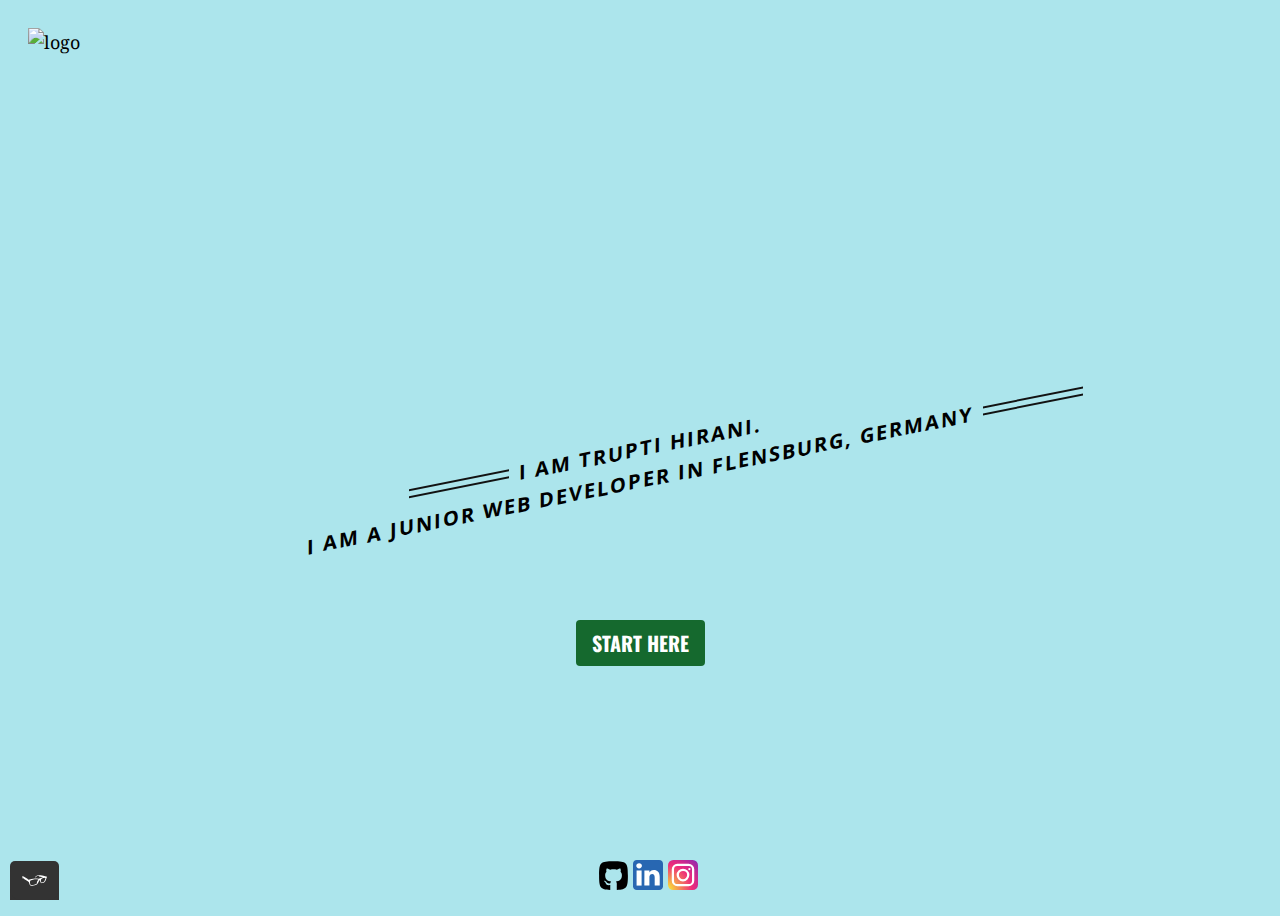
==== index.html @ 9bb4b2f9 "update" ====
<!DOCTYPE html>
<html lang="en">

<head>
    <meta charset="UTF-8">
    <meta http-equiv="X-UA-Compatible" content="IE=edge">
    <meta name="viewport" content="width=device-width, initial-scale=1.0">
    <title> Trupti Hirani </title>
    <link rel="shortcut icon" href="../myPortfolio/img/iconfinder_icon.png">
    <link rel="stylesheet" type="text/css"
        href="https://cdnjs.cloudflare.com/ajax/libs/normalize/8.0.1/normalize.min.css">
    <link
        href="https://fonts.googleapis.com/css2?family=Bungee+Shade&family=Monoton&family=Noto+Serif&family=Oleo+Script&family=Trirong:ital,wght@0,500;1,500&display=swap"
        rel="stylesheet">
    <link rel="stylesheet" type="text/css" href="css/style.production.css">
</head>

<body>
    <!-- Header including the logo and the main navigation -->
    <header class="page-header">
        <img src="../myPortfolio/img/portrait.jpg" alt="logo" class="page-header__item">
        <nav class="main-navigation page-header__item">
            <ul role="menubar" class="navigation-list">
                <li role="presentation">
                    <a href="index.html" role="menuitem"
                        class="navigation-list__item navigation-list__item--active"><span
                            class="fontawesome-home"></span></a>
                </li>
                <li role="presentation">
                    <a href="about.html" role="menuitem" class="navigation-list__item"><span
                            class="fontawesome-user"></span></a>
                </li>
                <li role="presentation">
                    <a href="work.html" role="menuitem" class="navigation-list__item"><span
                            class="fontawesome-folder-open"></span></a>
                </li>
                <li role="presentation">
                    <a href="contact.html" role="menuitem" class="navigation-list__item"><span
                            class="fontelico-emo-thumbsup"></span></a>
                </li>
            </ul>
        </nav>
    </header>
    <section class="index">
        <h3> I am Trupti Hirani. <br>
            I am a Junior Web developer in Flensburg, Germany </h3>
        <div class="rainbow-btn">
            <a class="rainbow rainbow-5" href="about.html">Start here</a>
        </div>
    </section>

    <footer class="index-page-footer">
        <div class="social-media">
            <a href="https://github.com/Trupti7291" target="_blank"><img src="img/github_icon.svg"
                    alt="GitHub icon"></a>
            <a href="https://www.linkedin.com/in/trupti-hirani-316834170/" target="_blank"><img
                    src="img/linkedin_icon.svg" alt="LinkedIn icon"></a>
            <a href="https://www.facebook.com/trupti.kara" target="_blank"><img class="Instagram-icon"
                    src="img/instagram_icon.svg" alt="Instagram icon"></a>
        </div>
    </footer>
    <!-- script element uses display:none; as default -->
    <script src="js/tota11y.min.js"></script>
</body>

</html>
---- css/style.production.css ----
/*
* Prefixed by https://autoprefixer.github.io
* PostCSS: v7.0.29,
* Autoprefixer: v9.7.6
* Browsers: last 4 version
*/

/* Colors used
Primary Color (Teal-ish): #013552; #0e2f44;
Primary Color (White): #ffffff;
Black: #000;
Secondary Color (Green-ish): #82983b;
Extra Color (burnt orange): #a2442c;
Fonts used
Noto Serif, serif 400
Oleo Script, cursive 400
Trirong, serif 500 italic
Monoton, cursive 400
Bungee Shade, cursive 400
*/

@import url(https://fonts.googleapis.com/css?family=Oswald:200,300,400|Open+Sans:500,700);

@import url(https://weloveiconfonts.com/api/?family=entypo|fontawesome|fontelico);

/* entypo */
[class*="entypo-"]:before {
  font-family: 'entypo', sans-serif;
}

/* fontawesome */
[class*="fontawesome-"]:before {
  font-family: 'FontAwesome', sans-serif;
}

/* fontelico */
[class*="fontelico-"]:before {
  font-family: 'fontelico', sans-serif;
}


:root {
  --primary-color: #1c31f0;
  --seafoam-color: #acc5c8;
  --berry-color: #e790b7;
  --burgundy-color: #720c13;
  --black-color: #000;
  --white-color: #fff;
}

body {
  min-height: 100vh;
  /* display: flex; */
  background-color: #ace5ec;
  font-family: 'Noto Serif', serif;
  font-weight: 400;
  font-size: 18px;
  line-height: 1.6;
  /* Sets line-height to 1.8 */
}



h1 {
  font-family: 'Monoton', cursive;
  font-size: 62px;
  font-weight: 400;
  color: var(--primary-color);
}

h2 {
  font-size: 21px;
  font-weight: 700;
}

a {
  color: var(--black-color);
}

/* a:visited { */
  /* visited linked. none for now */



header a:hover, header a:focus {
  /* focus: when element is targeted by keyboard. Good practice */
  /* No underlining when hovering over a link */
  text-decoration: none;
  color: var(--primary-color);
}

a:active {
  /* selected link */
  color: var(--primary-color);
}

.contact-item {
  text-decoration: none;
}

button, .button {
  /*overwrites browser defaults and resets the border*/
  border: none;
  display: inline-block;
  font-family: inherit;
  background-color: #96134e;
  color: var(--white-color);
  text-decoration: none;
  padding: 8px;
  border-radius: 11px;
  border-bottom: 3px solid #720c13;
  /* transition: [transition-property] ]transition-duration][transition-timing-funciton] [transition-delay] */
  -webkit-transition: 0.2s opacity;
  -o-transition: 0.2s opacity;
  transition: 0.2s opacity;
}
.button {
  background-color: var(--primary-color);
  border-bottom: 3px solid #acc5c8;
}

button:hover, button:focus, .button:hover, .button:focus {
  cursor: pointer;
  opacity: 0.8;
}

/* According to instructions */

* {
  /* * universal selector applies styling to all HTML elements */
  -webkit-box-sizing: border-box;
          box-sizing: border-box;
}

.profile {
  max-width: 700px;
  margin: 300px auto;
}

.profile__portrait {
  float: left ;
  height: auto;
  width: 300px;
  margin-right: 40px;
  border-radius: 50%;
}

.page-footer {
  position: absolute;
  bottom: 0;
  width: 100%;
  height: 2.5rem;
  text-align: center;
  margin-top: auto;
}

.twitter-icon, .medium-icon {
  width: 30px;
}



.page-header {
  display: -webkit-box;
  display: -ms-flexbox;
  display: flex;
  width: 100%;
  padding: 20px;

}

.page-header__item:first-child {
  /* passed in this order: grow, shrink, basis */
  -webkit-box-flex: 0;
      -ms-flex: 0 0 150px;
          flex: 0 0 150px;
  height: 85px;
}

.page-header__item:last-child {
  -webkit-box-flex: 1;
      -ms-flex-positive: 1;
          flex-grow: 1;
  -ms-flex-negative: 1;
      flex-shrink: 1;
  -ms-flex-preferred-size: 200px;
      flex-basis: 200px;
  text-align: right;

}

.navigation-list {
  list-style-type: none;

}

.navigation-list li {
  display: inline-block;
  margin-left: 38px;
}


.navigation-list__item {
  text-decoration: none;
  font-family: 'Bungee Shade', cursive;
  font-size: 22px;
  font-weight: 400;
}


.navigation-list__item--active {
  /* apply to each page with --active */
  color: var(--primary-color);
}

@media screen and (max-width: 600px) {
  .page-header .navigation-list {
    display: -webkit-box;
    display: -ms-flexbox;
    display: flex;
    -webkit-box-pack: space-evenly;
        -ms-flex-pack: space-evenly;
            justify-content: space-evenly;
    margin-right: 15px;
    text-align: right;
  }
  .page-header .navigation-list li {
    margin-right: -50px;
    padding: 0;
  }
  .page-header__item:first-child {
    -webkit-box-flex: 0;
    -ms-flex: 0 1 30%;
        flex: 0 1 30%;
    height: 30%;
    width:30%;
  
  }
}

@media screen and (max-width: 600px) {
  section {
    /* padding: 5vw 0 15vw; */
    /* padding-top: 0; */
    max-width: 100%;
  }

  section.index {
    margin-top: 100px;
  }
  section.index h1 {
    margin-top: 10px;
    font-weight: 400;
    font-size: 60px;
    text-shadow: 4px 5px #e6e6d8, 6px 7px #c6a39a;
  }
  
  section.index .rainbow-btn {
    padding-top: 15px;
  }

  .rainbow-contact-btn .rainbow {
    font-weight: 700;
    font-size: 17px;
    border-radius: 2px;  
    color: #fff;
    cursor: pointer;
    padding: 5px 9px;
  }
  
  section.index .rainbow{
    font-weight: 700;
    font-size: 17px;
    border-radius: 2px;  
    color: #fff;
    cursor: pointer;
    padding: 4px 8px;
    
  }
}





.index {
  /* position: absolute; */
  width: 100%;
  /* min-width: 800px; */
  text-align: center;
  top: 50%;
  /* margin-top: -55px; */
  margin: 300px auto;
}

.index h1, .index h3 {
  transform: matrix(1, -0.20, 0, 1, 0, 0);
  -ms-transform: matrix(1, -0.20, 0, 1, 0, 0);
  -webkit-transform: matrix(1, -0.20, 0, 1, 0, 0);
}

.index h1 {
  font-family: "Oswald", Sans-serif;
  text-transform: uppercase;
  font-weight: 400;
  font-size: 70px;
  text-shadow: 4px 5px #e6e6d8, 6px 7px #c6a39a;
}

/* h1 span {
  display: inline-block;
  vertical-align: middle;
}
span.star {
  font-size: 20px;
} */

.index h3 {
  font-family: "Open Sans", Sans-serif;
  text-transform: uppercase;
  font-weight: 700;
  font-size: 20px;
  letter-spacing: 0.1em;
  margin-bottom: 10px;  
  position: relative;
}

.index h3:before, .index h3:after {
  content: " ";
  position: absolute;
  width: 100px;
  height: 5px;
  border-top: 2px solid #121212;
  border-bottom: 2px solid #121212;
}

.index h3:before {
  margin: 10px 0 0 -110px;
}

.index h3:after {
  margin: 10px 0 0 10px;
}

.rainbow-btn {
  padding-top: 120px;
}

.rainbow{
  text-decoration: none;
  background-color: #15692e;
  font-family: "Oswald", Sans-serif;
  text-transform: uppercase;
  font-weight: 700;
  font-size: 20px;
  border-radius: 4px;  
  color: #fff;
  cursor: pointer;
  padding: 8px 16px;
  
}

.rainbow-5:hover{
  /* background-image:     linear-gradient(
     to right, 
     #E7484F,
     #E7484F 16.65%,
     #F68B1D 16.65%,
     #F68B1D 33.3%,
     #FCED00 33.3%,
     #FCED00 49.95%,
     #009E4F 49.95%,
     #009E4F 66.6%,
     #00AAC3 66.6%,
     #00AAC3 83.25%,
     #732982 83.25%,
     #732982 100%,
     #E7484F 100%
     );
     */
     background-color: #09471c;
    
   
 animation:slidebg 2s linear infinite;
}

@keyframes slidebg {
  to {
    background-position:20vw;
  }
}

.index-page-footer {
  position: absolute;
  bottom: 0;
  width: 100%;
  height: 2.5rem;
  text-align: center;
  margin-top: auto;
}






/* Start of About page */
#main__container {
  display: -webkit-box;
  display: -ms-flexbox;
  display: flex;
  -webkit-box-orient: vertical;
  -webkit-box-direction: normal;
      -ms-flex-direction: column;
          flex-direction: column;
  text-align: center;
  margin: 0 50px;
}

.about-header {
  font-family: "Oswald", Sans-serif;
  text-transform: uppercase;
  font-weight: 400;
  font-size: 70px;
  text-shadow: 4px 5px #e6e6d8, 6px 7px #c6a39a;
}

.about p {
  font-family: "Oswald", Sans-serif;
  font-weight: 300;
  font-size: 18px;
  /* margin-bottom: 60px; */
}

#resume-btn a {
  font-size: 16px;
  margin-bottom: 60px;
  border: none;
  display: inline-block;
  background-color: var(--primary-color);
  border-bottom: 3px solid #acc5c8;
  color: var(--white-color);
  text-decoration: none;
  padding: 7px;
  border-radius: 11px;
  transition: 0.2s opacity;

}
#resume-btn:hover, #resume-btn:focus {
  cursor: pointer;
  opacity: 0.9;
}

.skills h3 {
  color: #0e2f44;
  font-family: "Oswald", Sans-serif;
  text-transform: uppercase;
  font-weight: 300;
  text-shadow: 0.5px 1px #e6e6d8 , 1px 2px #c6a39a;
  margin-bottom: 10px;
}

.skills-grid__grid-item {
  display: inline-block;
  width: 33%;
}

@supports (display: grid) {
  .skills-grid {
    display: -ms-grid;
    display: grid;
    -ms-grid-columns: 1fr 1fr;
        grid-template-columns: 1fr 1fr;
    grid-gap: 20px;
  }
  .skills-grid .skills-grid__grid-item {
    width: 100%;
    text-align: center;
    background-color: rgba(198,163,154, 0.5);
    box-shadow: 0px 3px 9px #c6a39a;
    padding: 0 20px;
    border-radius: 8px;
  }
  .skills-grid .skills-grid__grid-item h4 {
    border-bottom: 2px solid #c6a39a;
    color: #0e2f44;
    font-family: "Oswald", Sans-serif;
    text-transform: uppercase;
    font-weight: 300;
    font-size: 20px;
    padding-bottom: 10px;
  }
  .skills-grid .skills-grid__grid-item ul {
    list-style-type: none;
    padding-left: 0;
    -webkit-column-count: 2;
            column-count: 2;
  }
  .skills-grid .skills-grid__grid-item ul li {
    font-family: "Oswald", Sans-serif;
    color: #0e2f44;
    font-weight: 200;
    font-size: 17px;
    margin-bottom: 10px;
  }
}

@media screen and (max-width: 600px) {
  .main-container {
    display: flex;
    -webkit-box-orient: vertical;
    -webkit-box-direction: normal;
        -ms-flex-direction: column;
            flex-direction: column;
  }
  .skills-grid {
    -ms-grid-columns: 1fr;
        grid-template-columns: 1fr;
  }
  #resume-btn a {
    margin-bottom: 15px;
  }
  .page-footer {
    display: inline-block;
    width: 100%;
    max-height: 20px;
    text-align: center;
    position: relative;
    padding-top: 20px;
  }
}

@media screen and (min-width: 601px) and (max-width: 1024px) {
  .skills-grid {
    -ms-grid-columns: 1fr 1fr;
        grid-template-columns: 1fr 1fr;
  }
}
















/* Start of Contact page */
#contact-info {
  display: -webkit-box;
  display: -ms-flexbox;
  display: flex;
  -webkit-box-orient: vertical;
  -webkit-box-direction: normal;
      -ms-flex-direction: column;
          flex-direction: column;
  text-align: center;
  font-family: "Oswald", Sans-serif;
  font-weight: 300;
  font-size: 20px;
}

#contact-info h1 {
  font-family: "Oswald", Sans-serif;
  text-transform: uppercase;
  font-weight: 400;
  font-size: 70px;
  text-shadow: 4px 5px #e6e6d8, 6px 7px #c6a39a;
}

.rainbow-contact-btn {
  margin-top: 25px;
}

form {
  display: block;
  text-align: center;
  margin-bottom: 90px;
  font-size: 14px;
  font-weight: 500;
  line-height: 0.5;
}

#contact-form input, textarea {
  padding: 8px;
  border-radius: 15px;
  border: 2px solid var(--primary-color);
}

.contact-form__asterick {
  color: #720c13;
}






/* Work page */
/* start grid fallback */
.grid__item {
  display: inline-block;
  width: 33%;
}

.work-header {
  font-family: "Oswald", Sans-serif;
  text-transform: uppercase;
  font-weight: 400;
  font-size: 70px;
  text-shadow: 4px 5px #e6e6d8, 6px 7px #c6a39a;
}
/* end grid fallback */

@supports (display: grid) {
  .grid {
    display: -ms-grid;
    display: grid;
    -ms-grid-columns: 1fr 20px 1fr 20px 1fr;
    grid-template-columns: 1fr 1fr 1fr;
    /* as long as columns are specified, rows property defaults to auto */
    /* columns 300px,300,300; fractions are better than pixels bc more resopnsive */
    grid-gap: 20px;
    margin: 20px;
  }

  .grid__item {
    /* position: relative; */
    /* background-color: rgba(14,47,68, 0.7); #0e2f44 */
    background-image: linear-gradient(to bottom, #c6a39a, rgba(14,47,68, 0.7));
    box-shadow: 0px 3px 9px #0e2f44;
    color: var(--white-color);
    width: auto;
    min-height: auto;
    align-content: center;
    text-align: center;
    padding: 20px;
  }

  .grid__item h2 {
    margin-bottom: -5px;
    font-family: "Oswald", Sans-serif;
    text-transform: uppercase;
    font-weight: 500;
    font-size: 30px;
    text-shadow: 1px 1.5px #c6a39a , 2px 2.5px #0e2f44;

  }

  .git a {
    color: #fff;
    opacity: 0.9;
    text-decoration: none;
    font-size: 24px;
  }

  .git a:hover {
    color: #0e2f44;
  }

  .git span {
    font-size: 16px;
    opacity: 0.6;
  }

  .grid__item p {
    font-family: "Oswald", Sans-serif;
    margin-top: 30px;
    font-weight: 200;
    font-size: 18px;
  }

  .grid__item a:hover {
    box-shadow: var(--seafoam-color);
  }

  .project-screenshot img {
    max-width: 100%;
    max-height: 100%;
    border-radius: 20px;
    -webkit-box-shadow: 0px 3px 9px #0e2f44 ;
            box-shadow: 0px 3px 9px #0e2f44 ;
  }
  .project-link {
    /* font-family: "Open Sans", Sans-serif; */
    font-family: "Oswald", Sans-serif;
    text-transform: uppercase;
    font-weight: 200;
    font-size: 20px;
    text-shadow: 1px 1.5px #e6e6d8 , 1.5px 2px #c6a39a;
  }

  .project-link a{
    text-decoration: none;
  }
}

section h1 {
  text-align: center;
}

.work-page-footer {
  width: 100%;
  text-align: center;
  padding-top: 20px;
}



@media all and (max-width: 750px) {
  .about-me__item {
    font-size: 15px;
    text-align: left;
  }

}

@media all and (min-width: 500px) and (max-width: 750px) {
  .grid {
    -ms-grid-columns: 1fr 20px 1fr;
    grid-template-columns: 1fr 1fr;
  }
  .navigation-list {
    white-space: nowrap;
  }
  .navigation-list__item {
    font-size: 18px;
  }
  .page-header__item:first-child {
    max-width: 25%;
  }
  .navigation-list li {
    margin-left: 4px;
  }
}
@media all and (max-width: 750px) {
  /* shared code */
  .grid {
    grid-gap: 10px;
  }
  .grid__item:last-child {
    grid-column: auto / auto;
    grid-row: auto / auto;
  }
  h1 {
    font-size: 38px;
  }
}
@media all and (max-width: 500px) {
  .grid {
    -ms-grid-columns: 1fr;
    grid-template-columns: 1fr;
  }
  .profile {
    position: relative;
    display: -ms-grid;
    display: grid;
    margin-top: auto;
    -ms-grid-columns: 1fr;
    grid-template-columns: 1fr;
    text-align: center;
  }
  .profile p {
    margin: 30px 30px 15px 30px;
  }
  .home-welcome {
    /* -ms-grid-column: 1; */
        grid-column-start: 1;
    -ms-grid-column-span: 0;
    grid-column-end: 1;
    /* -ms-grid-row: 1; */
        grid-row-start: 1;
    -ms-grid-row-span: 1;
    grid-row-end: 2;
    text-align: center;
  }
  .my-portrait {
    display: -ms-grid;
    display: grid;
    -webkit-box-pack: center;
        -ms-flex-pack: center;
            justify-content: center;
    margin-left: 40px;
  }
  .skills-table th , td {
    font-size: 20px;
  }
  #myskills {
    font-size: 35px;
  }
  #contact-info h2 {
    font-size: 18px;
  }
  .navigation-list__item {
    font-size: 17px;
  }
}
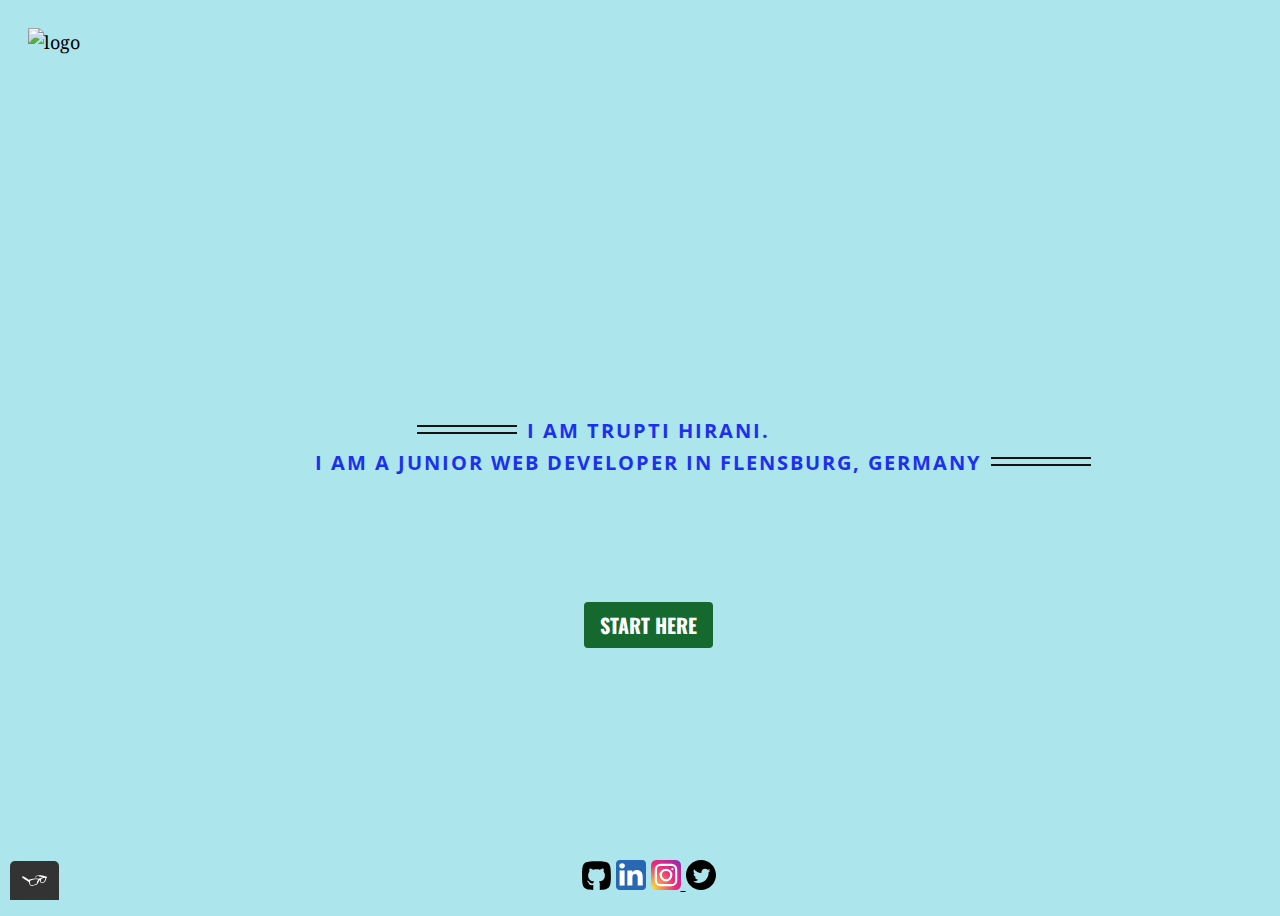
==== commit 7eb00c25: "update" ====
--- a/index.html
+++ b/index.html
@@ -55,8 +55,16 @@
                     alt="GitHub icon"></a>
             <a href="https://www.linkedin.com/in/trupti-hirani-316834170/" target="_blank"><img
                     src="img/linkedin_icon.svg" alt="LinkedIn icon"></a>
-            <a href="https://www.facebook.com/trupti.kara" target="_blank"><img class="Instagram-icon"
-                    src="img/instagram_icon.svg" alt="Instagram icon"></a>
+            <a href="https://www.facebook.com/trupti.kara" target="_blank">
+                <img class="Instagram-icon" src="img/instagram_icon.svg" alt="Instagram icon">
+            </a>
+            <a href="https://twitter.com/ToopiHirani" target="_blank"><svg width="30px" heigth="30px"
+                    style="fill-rule:evenodd;clip-rule:evenodd;stroke-linejoin:round;stroke-miterlimit:2;" version="1.1"
+                    viewBox="0 0 512 512" width="100%" xml:space="preserve" xmlns="http://www.w3.org/2000/svg"
+                    xmlns:serif="http://www.serif.com/" xmlns:xlink="http://www.w3.org/1999/xlink">
+                    <path
+                        d="M256,0c141.29,0 256,114.71 256,256c0,141.29 -114.71,256 -256,256c-141.29,0 -256,-114.71 -256,-256c0,-141.29 114.71,-256 256,-256Zm-45.091,392.158c113.283,0 175.224,-93.87 175.224,-175.223c0,-2.682 0,-5.364 -0.128,-7.919c12.005,-8.684 22.478,-19.54 30.779,-31.928c-10.983,4.853 -22.861,8.174 -35.377,9.706c12.772,-7.663 22.478,-19.668 27.076,-34.099c-11.878,7.024 -25.032,12.132 -39.081,14.942c-11.239,-12.005 -27.203,-19.412 -44.955,-19.412c-33.972,0 -61.558,27.586 -61.558,61.558c0,4.853 0.511,9.578 1.66,14.048c-51.213,-2.554 -96.552,-27.075 -126.947,-64.368c-5.237,9.068 -8.302,19.668 -8.302,30.907c0,21.328 10.856,40.23 27.459,51.213c-10.09,-0.255 -19.541,-3.065 -27.842,-7.662l0,0.766c0,29.885 21.2,54.661 49.425,60.409c-5.108,1.404 -10.6,2.171 -16.219,2.171c-3.96,0 -7.791,-0.383 -11.622,-1.15c7.79,24.521 30.523,42.274 57.471,42.784c-21.073,16.476 -47.637,26.31 -76.501,26.31c-4.981,0 -9.834,-0.256 -14.687,-0.894c26.948,17.624 59.387,27.841 94.125,27.841Z" />
+                </svg></a>
         </div>
     </footer>
     <!-- script element uses display:none; as default -->
--- a/css/style.production.css
+++ b/css/style.production.css
@@ -174,7 +174,7 @@
   -webkit-box-flex: 0;
       -ms-flex: 0 0 150px;
           flex: 0 0 150px;
-  height: 85px;
+  height: 250px;
 }
 
 .page-header__item:last-child {
@@ -284,19 +284,24 @@
 
 
 .index {
-  /* position: absolute; */
+  position: absolute;
   width: 100%;
-  /* min-width: 800px; */
+  min-width: 800px;
   text-align: center;
   top: 50%;
-  /* margin-top: -55px; */
-  margin: 300px auto;
-}
-
-.index h1, .index h3 {
+  margin-top: -55px;
+  /* margin: 300px auto; */
+}
+
+ /* .index h3, */
+ .index h1 {
   transform: matrix(1, -0.20, 0, 1, 0, 0);
   -ms-transform: matrix(1, -0.20, 0, 1, 0, 0);
   -webkit-transform: matrix(1, -0.20, 0, 1, 0, 0);
+}
+
+.index h3{
+    color: #1c31f0;
 }
 
 .index h1 {
@@ -422,13 +427,14 @@
   text-transform: uppercase;
   font-weight: 400;
   font-size: 70px;
-  text-shadow: 4px 5px #e6e6d8, 6px 7px #c6a39a;
+  text-shadow: 4px 5px #495db9, 6px 7px #c6a39a;
 }
 
 .about p {
   font-family: "Oswald", Sans-serif;
   font-weight: 300;
   font-size: 18px;
+  color: #1c31f0;
   /* margin-bottom: 60px; */
 }
 
@@ -521,12 +527,17 @@
     margin-bottom: 15px;
   }
   .page-footer {
-    display: inline-block;
+    /* display: inline-block;
     width: 100%;
     max-height: 20px;
     text-align: center;
     position: relative;
-    padding-top: 20px;
+    padding-top: 20px; */
+    padding: 10px;
+    color: #8993AF;
+    text-align: center;
+    position: relative;
+    margin-top: 10px;
   }
 }
 
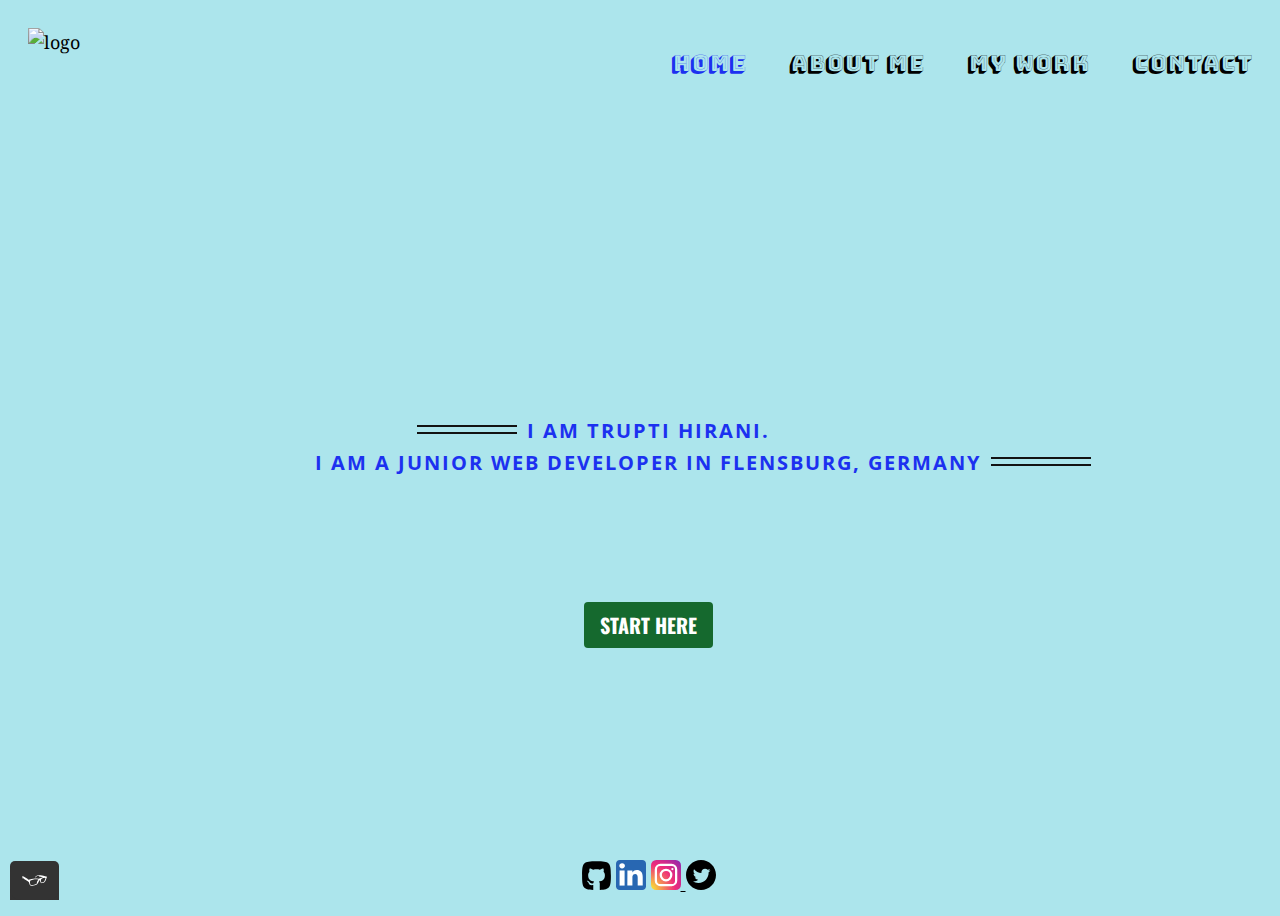
==== commit 2ba67cdc: "update" ====
--- a/index.html
+++ b/index.html
@@ -22,21 +22,17 @@
         <nav class="main-navigation page-header__item">
             <ul role="menubar" class="navigation-list">
                 <li role="presentation">
-                    <a href="index.html" role="menuitem"
-                        class="navigation-list__item navigation-list__item--active"><span
-                            class="fontawesome-home"></span></a>
+                    <a href="index.html" role="menuitem" class="navigation-list__item navigation-list__item--active">
+                        Home </a>
                 </li>
                 <li role="presentation">
-                    <a href="about.html" role="menuitem" class="navigation-list__item"><span
-                            class="fontawesome-user"></span></a>
+                    <a href="about.html" role="menuitem" class="navigation-list__item"> About Me </span></a>
                 </li>
                 <li role="presentation">
-                    <a href="work.html" role="menuitem" class="navigation-list__item"><span
-                            class="fontawesome-folder-open"></span></a>
+                    <a href="work.html" role="menuitem" class="navigation-list__item"> My Work </span></a>
                 </li>
                 <li role="presentation">
-                    <a href="contact.html" role="menuitem" class="navigation-list__item"><span
-                            class="fontelico-emo-thumbsup"></span></a>
+                    <a href="contact.html" role="menuitem" class="navigation-list__item">Contact</a>
                 </li>
             </ul>
         </nav>
--- a/css/style.production.css
+++ b/css/style.production.css
@@ -1,24 +1,3 @@
-/*
-* Prefixed by https://autoprefixer.github.io
-* PostCSS: v7.0.29,
-* Autoprefixer: v9.7.6
-* Browsers: last 4 version
-*/
-
-/* Colors used
-Primary Color (Teal-ish): #013552; #0e2f44;
-Primary Color (White): #ffffff;
-Black: #000;
-Secondary Color (Green-ish): #82983b;
-Extra Color (burnt orange): #a2442c;
-Fonts used
-Noto Serif, serif 400
-Oleo Script, cursive 400
-Trirong, serif 500 italic
-Monoton, cursive 400
-Bungee Shade, cursive 400
-*/
-
 @import url(https://fonts.googleapis.com/css?family=Oswald:200,300,400|Open+Sans:500,700);
 
 @import url(https://weloveiconfonts.com/api/?family=entypo|fontawesome|fontelico);
@@ -146,7 +125,7 @@
 }
 
 .page-footer {
-  position: absolute;
+  /* position: absolute; */
   bottom: 0;
   width: 100%;
   height: 2.5rem;
@@ -312,13 +291,6 @@
   text-shadow: 4px 5px #e6e6d8, 6px 7px #c6a39a;
 }
 
-/* h1 span {
-  display: inline-block;
-  vertical-align: middle;
-}
-span.star {
-  font-size: 20px;
-} */
 
 .index h3 {
   font-family: "Open Sans", Sans-serif;
@@ -554,15 +526,6 @@
 
 
 
-
-
-
-
-
-
-
-
-
 /* Start of Contact page */
 #contact-info {
   display: -webkit-box;
